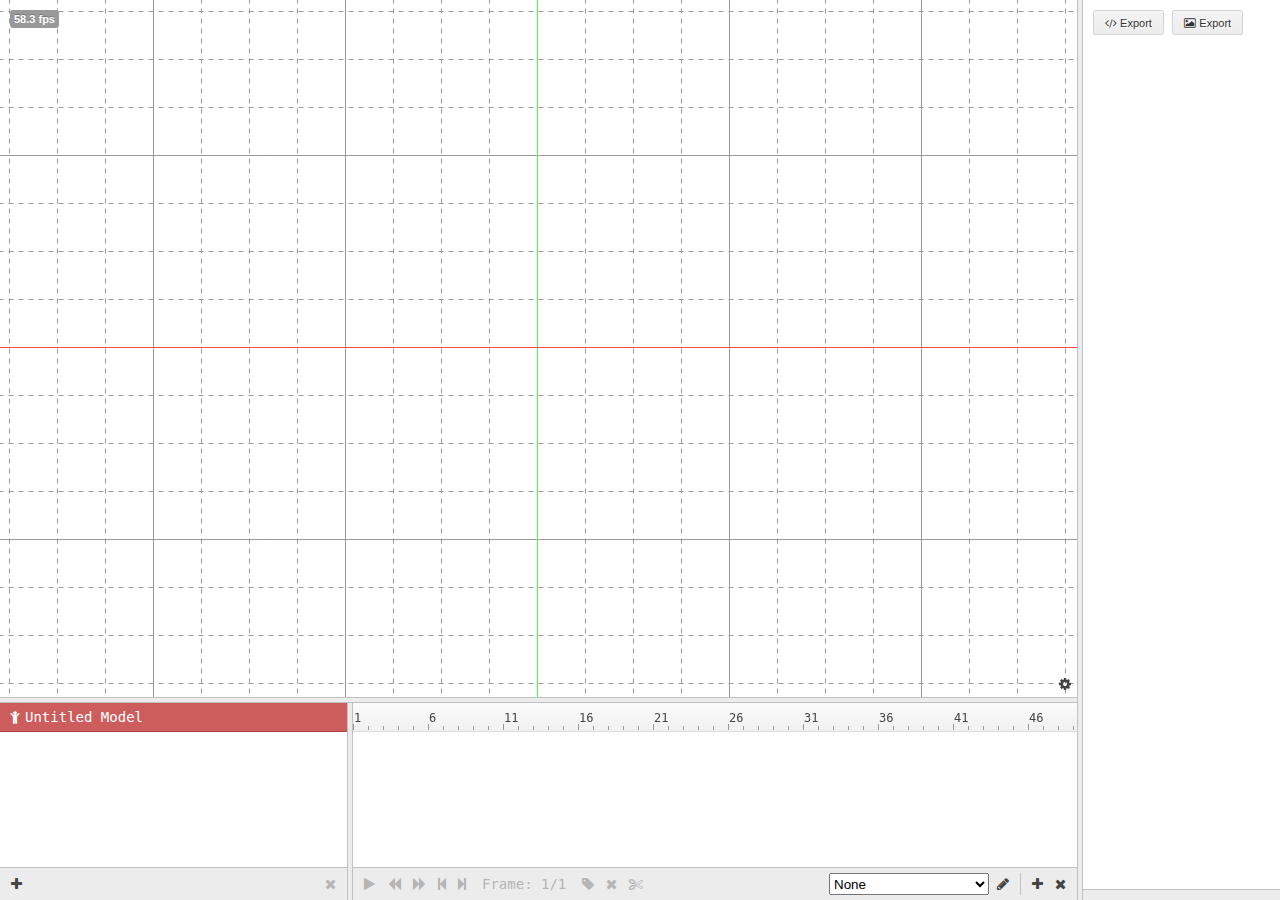
==== index.html @ cd9926f1 "Sprite group exporter" ====
<!DOCTYPE html>
<html lang="en">
<head>
	<meta charset="UTF-8">
	<title>AnimForce</title>
	
	<link rel="icon" href="favicon.ico" />
	
	<link rel="stylesheet" href="css/main.css">
	<link rel="stylesheet" href="css/lib/font-awesome.min.css">
	<link rel="stylesheet" href="css/lib/tippy.css">
	<link rel="stylesheet" href="css/lib/jBox.css">
	<link rel="stylesheet" href="css/lib/jBox.Notice.css">
	
	<script src="lib/jquery-3.1.1.min.js"></script>
	<script src="lib/jquery.scrollintoview.min.js"></script>
	<script src="lib/jBox.js"></script>
	<script src="lib/jBox.Notice.min.js"></script>
	<script src="lib/pouchdb-6.3.4.js"></script>
	<script src="lib/pouchdb.find.js"></script>
	<script src="lib/FileSaver.js"></script>
	
	<!--<script src="lib/easeljs-0.8.2.combined.js"></script>-->
	<script src="lib/tweenjs-0.6.2.combined.js"></script>
	
	<script src="lib/Key.enum.js"></script>
	<script src="lib/tippy.js"></script>
	<script src="lib/popper.js"></script>
	<script src="lib/tooltip.js"></script>
	
	<script src="src/Utils.js"></script>
	<script src="src/MathUtils.js"></script>
	<script src="src/Ticker.js"></script>
	<script src="src/FpsDisplay.js"></script>
	<script src="src/ui/Splitter.js"></script>
	<script src="src/ui/Dialog.js"></script>
	<script src="src/ui/PromptDlg.js"></script>
	<script src="src/Clipboard.js"></script>
	
	<script src="src/math/Rectangle.js"></script>
	<script src="src/math/Vector.js"></script>
	
	<script src="src/events/EventDispatcher.js"></script>
	<script src="src/events/Event.js"></script>
	<script src="src/events/ScrollEvent.js"></script>
	
	<script src="src/Config.js"></script>
	
	<script src="src/assets/SpriteManager.js"></script>
	<script src="src/assets/SpriteAsset.js"></script>
	<script src="src/assets/SpriteFrame.js"></script>
	
	<script src="src/model/events/StructureChangeEvent.js"></script>
	<script src="src/model/events/SelectionEvent.js"></script>
	<script src="src/model/events/PropertyChangeEvent.js"></script>
	
	<script src="src/viewport/AABB.js"></script>
	<script src="src/viewport/Interaction.js"></script>
	
	<script src="src/model/DrawList.js"></script>
	<script src="src/model/Handle.js"></script>
	<script src="src/model/Node.js"></script>
	<script src="src/model/ContainerNode.js"></script>
	<script src="src/model/Bone.js"></script>
	<script src="src/model/Sprite.js"></script>
	<script src="src/model/Model.js"></script>
	<script src="src/model/KeyFrame.js"></script>
	
	<script src="src/anim/Animation.js"></script>
	<script src="src/anim/Track.js"></script>
	<script src="src/anim/TrackProperty.js"></script>
	<script src="src/anim/BoneTrack.js"></script>
	<script src="src/anim/SpriteTrack.js"></script>
	<script src="src/anim/Keyframe.js"></script>
	<script src="src/anim/NumberKeyframe.js"></script>
	<script src="src/anim/VectorKeyframe.js"></script>
	
	<script src="src/exporters/Exporter.js"></script>
	<script src="src/exporters/AngelScriptExporter.js"></script>
	<script src="src/exporters/SpriteGroupExporter.js"></script>
	
	<script src="src/viewport/SettingsDlg.js"></script>
	<script src="src/Canvas.js"></script>
	<script src="src/viewport/Viewport.js"></script>
	
	<script src="src/timeline/tree/TimelineTree.js"></script>
	<script src="src/timeline/tree/TreeNode.js"></script>
	<script src="src/timeline/tree/ContainerTreeNode.js"></script>
	<script src="src/timeline/tree/RootTreeNode.js"></script>
	<script src="src/timeline/viewport/TimelineToolbar.js"></script>
	<script src="src/timeline/viewport/TimelineViewport.js"></script>
	<script src="src/timeline/TimelinePanel.js"></script>
	
	<script src="src/ui/SpriteSelector.js"></script>
	<script src="src/projects/Project.js"></script>
	<script src="src/projects/ProjectManager.js"></script>
	
	<script src="src/properties/PropertiesPanel.js"></script>
	
	<script src="src/AnimForce.js"></script>

</head>
<body>

<div id="col-left">
	<div id="viewport-container">
		<canvas id="viewport" tabindex="1" class="no-select"></canvas>
		<i class="fa fa-gear btn settings-btn"></i>
	</div>
	
	<div id="timeline-panel">
		<div id="timeline-tree" tabindex="1">
			<div id="timeline-tree-container"></div>
			<div id="timeline-tree-toolbar" class="toolbar bottom">
				<div>
					<i class="fa fa-plus btn btn-add" title="Add"></i>
					<div class="add-menu">
						<i class="fa fa-chain btn add-sub btn-add-bone" title="Add Bone"></i>
						<i class="fa fa-image btn add-sub btn-add-sprite" title="Add Sprite"></i>
					</div>
				</div>
				<div class="flex-filler"></div>
				<i class="fa fa-close btn btn-delete" title="Delete"></i>
			</div>
		</div><!-- timeline-tree -->
		
		<div id="timeline-container">
			<div id="time-canvas-container">
				<canvas id="timeline" tabindex="2" class="no-select"></canvas>
			</div>
			<div id="timeline-toolbar" class="toolbar bottom">
				<i class="fa fa-play btn btn-play anim-controls" data-action="play" title="Play • /"></i>
				<i class="fa fa-pause btn btn-pause anim-controls" data-action="pause" title="Pause • /"></i>
				<i class="fa fa-backward btn btn-prev anim-controls" data-action="prev-frame" title="Previous Frame • <"></i>
				<i class="fa fa-forward btn btn-next anim-controls" data-action="next-frame" title="Next Frame • >"></i>
				<i class="fa fa-step-backward btn btn-prev-keyframe anim-controls" data-action="prev-keyframe" title="Previous Keyframe • ["></i>
				<i class="fa fa-step-forward btn btn-next-keyframe anim-controls" data-action="next-keyframe" title="Next Keyframe • ]"></i>
				<div class="frame-label">
					Frame: <span class="value">0</span>
				</div>
				<i class="fa fa-tag btn btn-insert-keyframe anim-controls" data-action="insert-keyframe" title="Insert Keyframe • (Shift) I"></i>
				<i class="fa fa-close btn btn-delete-keyframe anim-controls" data-action="delete-keyframe" title="Delete Keyframe • (Shift) X"></i>
				<i class="fa fa-cut btn btn-trim-length anim-controls" data-action="trim-length" title="Trim Length • Shift+T"></i>
				
				<div class="flex-filler"></div>
				<select title="Selected Animation">
					<option value="-1">None</option>
				</select>
				<i class="fa fa-pencil btn btn-edit-anim" data-action="edit-anim" title="Edit Animation"></i>
				<div class="toolbar-separator"></div>
				<i class="fa fa-plus btn btn-add-anim" data-action="add-anim" title="New Animation"></i>
				<i class="fa fa-close btn btn-delete-anim" data-action="delete-anim" title="Delete Animation"></i>
			</div>
		</div> <!-- timeline-container -->
	</div> <!-- timeline-panel -->
</div>

<div id="properties-panel">
	<div class="top">
		<button class="button btn-export-as" title="Export to AngelScript"><i class="fa fa-code"></i> Export</button>
		<button class="button btn-export-spr" title="Export as sprite_group"><i class="fa fa-image"></i> Export</button>
	</div>
	<div class="toolbar bottom">
		
	</div>
</div><!-- properties-panel -->

<div id="sprite_selector" style="display: none">
	
</div>

<div id="anim-delete-confirm-dlg" class="dialog" style="display: none">
	<strong>Animation Name</strong>
	<div class="button-bar">
		<button class="button danger">Yes</button>
		<button class="button">No</button>
	</div>
</div>

<div id="anim-properties-dlg" class="dialog label-med" style="display: none;">
	<div class="fieldset">
		<label for="anim-prop-name">Name:</label>
		<input type="text" id="anim-prop-name"/>
	</div>
	<div class="fieldset">
		<label for="anim-prop-fps">FPS:</label>
		<input type="number" id="anim-prop-fps" min="0"/>
	</div>
	<div class="fieldset">
		<label for="anim-prop-loop">Loop:</label>
		<input type="checkbox" id="anim-prop-loop"/>
	</div>
	<div class="fieldset">
		<label for="anim-prop-skip-last">Skip last:</label>
		<input type="checkbox" id="anim-prop-skip-last"/>
	</div>
	
	<div class="button-bar">
		<button class="button">Save</button>
		<button class="button">Cancel</button>
	</div>
</div>

<div id="viewport-properties-dlg" class="dialog label-med" style="display: none">
	<div class="fieldset">
		<label for="view-prop-showFps">Show FPS:</label>
		<input type="checkbox" id="view-prop-showFps"/>
	</div>
	<div class="fieldset">
		<label for="view-prop-showControls" title="Shortcut • H">Show controls:</label>
		<input type="checkbox" id="view-prop-showControls"/>
	</div>
	<div class="fieldset">
		<label for="view-prop-drawGrid" title="Shortcut • G">Draw Grid:</label>
		<input type="checkbox" id="view-prop-drawGrid"/>
	</div>
	<div class="fieldset">
		<label for="view-prop-drawAABB" title="Shortcut • 0">Draw AABBs:</label>
		<input type="checkbox" id="view-prop-drawAABB"/>
	</div>
</div>

<div id="app-loading-screen">
	<div class="content">
		<i class="fa fa-spinner fa-spin"></i> Loading...
	</div>
</div>

</body>
</html>
---- css/main.css ----
/* ------------------------------------------
 * CSS3 GITHUB BUTTONS (Nicolas Gallagher)
 * Licensed under Unlicense
 * http://github.com/necolas/css3-github-buttons
 * --------------------------------------- */
/* =============================================================================
   Base Button
   ========================================================================== */
.button {
  position: relative;
  overflow: visible;
  display: inline-block;
  padding: 0.5em 1em;
  border: 1px solid #D4D4D4;
  margin: 0;
  text-decoration: none;
  text-align: center;
  text-shadow: 1px 1px 0 #FFF;
  font: 11px/normal sans-serif;
  color: #333;
  white-space: nowrap;
  cursor: pointer;
  outline: none;
  background-color: #ECECEC;
  background-image: -webkit-gradient(linear, 0 0, 0 100%, from(#F4F4F4), to(#ECECEC));
  background-image: -moz-linear-gradient(#F4F4F4, #ECECEC);
  background-image: -ms-linear-gradient(#F4F4F4, #ECECEC);
  background-image: -o-linear-gradient(#F4F4F4, #ECECEC);
  background-image: linear-gradient(#F4F4F4, #ECECEC);
  -moz-background-clip: padding;
  /* for Firefox 3.6 */
  background-clip: padding-box;
  border-radius: 0.2em;
  /* IE hacks */
  zoom: 1;
  *display: inline; }

.button:hover,
.button:focus,
.button:active,
.button.active {
  border-color: #3072B3;
  border-bottom-color: #2A65A0;
  text-decoration: none;
  text-shadow: -1px -1px 0 rgba(0, 0, 0, 0.3);
  color: #FFF;
  background-color: #3C8DDE;
  background-image: -webkit-gradient(linear, 0 0, 0 100%, from(#599BDC), to(#3072B3));
  background-image: -moz-linear-gradient(#599BDC, #3072B3);
  background-image: -o-linear-gradient(#599BDC, #3072B3);
  background-image: linear-gradient(#599BDC, #3072B3); }

.button:active,
.button.active {
  border-color: #2A65A0;
  border-bottom-color: #3884CD;
  background-color: #3072B3;
  background-image: -webkit-gradient(linear, 0 0, 0 100%, from(#3072B3), to(#599BDC));
  background-image: -moz-linear-gradient(#3072B3, #599BDC);
  background-image: -ms-linear-gradient(#3072B3, #599BDC);
  background-image: -o-linear-gradient(#3072B3, #599BDC);
  background-image: linear-gradient(#3072B3, #599BDC); }

/* overrides extra padding on button elements in Firefox */
.button::-moz-focus-inner {
  padding: 0;
  border: 0; }

/* =============================================================================
   Button extensions
   ========================================================================== */
/* Primary button
   ========================================================================== */
.button.primary {
  font-weight: bold; }

/* Danger button
   ========================================================================== */
.button.danger {
  color: #900; }

.button.danger:hover,
.button.danger:focus,
.button.danger:active {
  border-color: #B53F3A;
  border-bottom-color: #A0302A;
  color: #FFF;
  background-color: #DC5F59;
  background-image: -webkit-gradient(linear, 0 0, 0 100%, from(#DC5F59), to(#B33630));
  background-image: -moz-linear-gradient(#DC5F59, #B33630);
  background-image: -ms-linear-gradient(#DC5F59, #B33630);
  background-image: -o-linear-gradient(#DC5F59, #B33630);
  background-image: linear-gradient(#DC5F59, #B33630); }

.button.danger:active,
.button.danger.active {
  border-color: #A0302A;
  border-bottom-color: #BF4843;
  background-color: #B33630;
  background-image: -webkit-gradient(linear, 0 0, 0 100%, from(#B33630), to(#DC5F59));
  background-image: -moz-linear-gradient(#B33630, #DC5F59);
  background-image: -ms-linear-gradient(#B33630, #DC5F59);
  background-image: -o-linear-gradient(#B33630, #DC5F59);
  background-image: linear-gradient(#B33630, #DC5F59); }

/* Pill button
   ========================================================================== */
.button.pill {
  border-radius: 50em; }

/* Disabled button
   ========================================================================== */
.button.disable {
  opacity: 0.5;
  pointer-events: none;
  user-select: none; }

/* Big button
   ========================================================================== */
.button.big {
  font-size: 14px; }

.button.big.icon:before {
  top: 0; }

/* =============================================================================
   Button groups
   ========================================================================== */
/* Standard group
   ========================================================================== */
.button-group {
  display: inline-block;
  list-style: none;
  padding: 0;
  margin: 0;
  /* IE hacks */
  zoom: 1;
  *display: inline; }

.button-group li {
  float: left;
  padding: 0;
  margin: 0; }

.button-group .button {
  float: left;
  margin-left: -1px; }

.button-group > .button:not(:first-child):not(:last-child),
.button-group li:not(:first-child):not(:last-child) .button {
  border-radius: 0; }

.button-group > .button:first-child,
.button-group li:first-child .button {
  margin-left: 0;
  border-top-right-radius: 0;
  border-bottom-right-radius: 0; }

.button-group > .button:last-child,
.button-group li:last-child > .button {
  border-top-left-radius: 0;
  border-bottom-left-radius: 0; }

/* Minor group
   ========================================================================== */
.button-group.minor-group .button {
  border: 1px solid #D4D4D4;
  text-shadow: none;
  background-image: none;
  background-color: #FFF; }

.button-group.minor-group .button:hover,
.button-group.minor-group .button:focus {
  background-color: #599BDC; }

.button-group.minor-group .button:active,
.button-group.minor-group .button.active {
  background-color: #3072B3; }

.button-group.minor-group .button.icon:before {
  opacity: 0.8; }

/* =============================================================================
   Button container (mixing buttons and groups, e.g., nav bar)
   ========================================================================== */
.button-container .button,
.button-container .button-group {
  vertical-align: top; }

.has-tooltip {
  position: relative; }

.has-tooltip::after {
  content: attr(data-tip);
  font-size: 10px;
  position: absolute;
  z-index: 999;
  white-space: nowrap;
  top: 9999px;
  left: 50%;
  background: #000;
  color: #E0E0E0;
  padding: 0 7px;
  line-height: 24px;
  height: 24px;
  opacity: 0;
  transition: opacity 0.4s ease-out; }

.has-tooltip:hover::after {
  opacity: 1;
  bottom: -35px; }

div.fieldset {
  flex-direction: row;
  border: none;
  padding: 5px; }

div.fieldset label {
  width: 60px;
  display: inline-block; }

div.fieldset label + input {
  display: inline-block;
  flex-grow: 1; }

input {
  outline: none;
  border: 1px solid #a9a9a9;
  border-radius: 3px;
  padding: 2px;
  background: #f7f7f7;
  font-family: inherit;
  font-size: inherit;
  vertical-align: middle; }

.dialog input {
  padding: 5px; }

.dialog.label-med div.fieldset label {
  width: 120px; }

.dialog.label-wide div.fieldset label {
  width: 200px; }

.splitter-partition {
  position: absolute; }

.splitter-bar {
  position: absolute;
  background-color: #ECECEC;
  border: 1px solid #C1C1C1;
  box-sizing: border-box; }

.splitter-bar.splitter-hor {
  border-width: 1px 0; }

.splitter-bar.splitter-ver {
  border-width: 0 1px; }

div#timeline-tree {
  position: absolute;
  left: 0;
  width: 400px;
  top: 0;
  bottom: 0;
  overflow: auto;
  display: flex;
  flex-direction: column;
  outline: none; }
  div#timeline-tree input.rename {
    box-shadow: 1px 1px 7px rgba(0, 0, 0, 0.25);
    width: 0; }

div#timeline-tree-container {
  display: flex;
  flex-grow: 1;
  flex-shrink: 1;
  overflow: auto; }

div#timeline-tree-toolbar {
  white-space: nowrap;
  align-items: stretch; }
  div#timeline-tree-toolbar div {
    white-space: nowrap;
    overflow: hidden;
    display: flex;
    align-items: stretch;
    flex-shrink: 0; }

.model-node .item {
  height: 29px;
  line-height: 29px;
  padding: 0 10px;
  border-bottom: 1px solid #DCDCDC;
  box-sizing: border-box;
  background: #FBFBFB;
  display: flex;
  align-items: center; }
.model-node:hover > .item {
  background: #FFE3E3;
  border-color: #FFBFC8; }
.model-node .item:hover, .model-node .item.highlighted {
  background: #de7777;
  border-color: #b16161;
  color: #FFF; }
.model-node .item.selected {
  background: indianred;
  border-color: #ab4646;
  color: #FFF; }
.model-node .item .icon {
  display: inline-block;
  font: normal normal normal 14px/1 FontAwesome;
  font-size: inherit;
  text-rendering: auto;
  -webkit-font-smoothing: antialiased;
  margin-right: 5px; }
.model-node .item label {
  white-space: nowrap;
  overflow: hidden;
  text-overflow: ellipsis;
  user-select: none; }
.model-node .item label, .model-node .item input {
  flex-grow: 1;
  flex-shrink: 1; }
.model-node .item input {
  user-select: initial !important; }
.model-node.model > .item .icon:before {
  content: "\f1ae"; }
.model-node.sprite > .item .icon:before {
  content: "\f03e"; }
.model-node.bone > .item .icon:before {
  content: "\f0c1"; }
.model-node .item .fold-icon {
  width: 10px;
  text-align: center;
  cursor: pointer;
  margin-right: 5px; }
.model-node .item .fold-icon:before {
  content: "\f0d7"; }
.model-node .item .fold-icon.collapsed:before {
  content: "\f0da"; }
.model-node .children {
  margin-left: 8px;
  padding-left: 8px;
  position: relative;
  display: flex;
  flex-direction: column; }
.model-node .children:before {
  content: '';
  position: absolute;
  left: 0;
  top: 0;
  bottom: 0;
  width: 0;
  border-left: 1px #B7B7B7 dashed; }
.model-node:hover > .children:before {
  border-color: #703535; }
.model-node.model {
  display: flex;
  flex-direction: column;
  flex-grow: 1; }
  .model-node.model > .item {
    flex-shrink: 0; }
  .model-node.model > .children {
    flex-grow: 1;
    overflow: auto; }
  .model-node.model > .children:before {
    content: normal; }

div#timeline-container {
  display: flex;
  flex-direction: column; }

#time-canvas-container {
  flex-grow: 1;
  flex-shrink: 1;
  position: relative; }

canvas#timeline {
  width: 100%;
  height: 100%;
  position: absolute;
  outline: 0; }

#timeline-toolbar select {
  width: 160px;
  margin: 0 2px; }
#timeline-toolbar .frame-label {
  vertical-align: middle;
  padding-top: 3px;
  margin: 0 10px;
  white-space: nowrap; }
#timeline-toolbar .btn-play, #timeline-toolbar .btn-pause {
  width: 12px; }

#sprite_selector {
  width: 900px; }
  #sprite_selector .sprite_group {
    margin-bottom: 10px;
    min-width: 500px; }
    #sprite_selector .sprite_group .fold-icon:before {
      content: "\f078"; }
    #sprite_selector .sprite_group.collapsed .fold-icon:before {
      content: "\f054"; }
    #sprite_selector .sprite_group.collapsed .content {
      height: 0;
      display: none; }
  #sprite_selector .heading {
    cursor: pointer;
    border: 1px solid #B7B7B7;
    border-radius: 3px;
    padding: 5px; }
    #sprite_selector .heading .fold-icon {
      margin-left: 10px; }
    #sprite_selector .heading:hover {
      background-color: #ffe3e3;
      border-color: #deb8b8; }
    #sprite_selector .heading > * {
      vertical-align: middle; }
    #sprite_selector .heading > .thumb {
      display: inline-block; }
  #sprite_selector .content {
    display: flex;
    margin-left: 20px;
    border-left: 1px dashed;
    padding: 10px 0 0 10px;
    border-left: 1px #B7B7B7 dashed;
    overflow: hidden;
    flex-wrap: wrap; }
  #sprite_selector .thumb-outer {
    cursor: pointer;
    border: 1px solid transparent;
    border-radius: 3px;
    padding: 5px; }
    #sprite_selector .thumb-outer:hover {
      background-color: #ffe3e3;
      border-color: #deb8b8; }
  #sprite_selector .thumb {
    width: 42px;
    height: 42px; }

#project-manager {
  width: 600px;
  height: 100%;
  overflow: auto;
  outline: none; }
  #project-manager .item-list.loading {
    display: flex;
    justify-content: center;
    align-items: center;
    padding: 50px; }
  #project-manager .project-item {
    padding: 9px;
    display: flex;
    align-items: center; }
    #project-manager .project-item.selected, #project-manager .project-item.selected:hover {
      background: indianred;
      color: #FFF; }
      #project-manager .project-item.selected i.fa.btn.fa:hover, #project-manager .project-item.selected:hover i.fa.btn.fa:hover {
        /* box-shadow: 0 0 4px rgba(0,0,0,0.5); */
        background: #a23333; }
    #project-manager .project-item:hover {
      background: #ffe3e3; }

.project-manager-dlg .options {
  margin-right: 10px; }

#properties-panel {
  box-sizing: border-box;
  display: flex;
  flex-direction: column; }
  #properties-panel .top {
    padding: 10px;
    flex-grow: 1; }

::-webkit-scrollbar {
  width: 8px;
  height: 8px; }

::-webkit-scrollbar-track {
  background: #dcdcdc; }

::-webkit-scrollbar-thumb {
  background: #909090; }

/* ------------------------------------------------------------------ */
/* LAYOUT */
/* ------------------------------------------------------------------ */
html, body {
  overflow: hidden;
  width: 100%;
  height: 100%;
  margin: 0;
  padding: 0;
  position: relative;
  font: 14px monospace;
  color: #444; }

#app-loading-screen {
  position: absolute;
  left: 0;
  top: 0;
  width: 100%;
  height: 100%;
  background: #FAFAFA;
  font-size: 30px;
  display: flex;
  justify-content: center;
  align-items: center; }
  #app-loading-screen .content {
    margin: 0 auto; }

div#viewport-container {
  position: absolute; }
  div#viewport-container i.settings-btn {
    position: absolute;
    right: 2px;
    bottom: 2px;
    margin: 0; }

canvas#viewport {
  width: 100%;
  height: 100%;
  outline: 0; }

div#timeline-panel {
  position: absolute; }

.viewport-message {
  position: absolute;
  right: 10px;
  top: 10px;
  padding: 5px 10px;
  background: #ffffff;
  box-shadow: 0 0 6px rgba(0, 0, 0, 0.25);
  border-radius: 4px; }

/* ------------------------------------------------------------------ */
/* COMMON */
/* ------------------------------------------------------------------ */
i.btn.fa {
  padding: 4px;
  margin: 0 2px;
  border-radius: 2px; }

i.btn.fa:hover {
  background: indianred;
  color: #FFF; }

i.btn.fa.disabled, i.fa.disabled:hover {
  pointer-events: none;
  background: inherit !important;
  color: #b5b5b5 !important; }

div.disabled {
  color: #b5b5b5 !important; }

.no-select {
  user-select: none; }

.flex-filler {
  flex-grow: 1;
  min-width: 10px;
  min-height: 10px; }

.flex-filler.wide {
  min-width: 20px;
  min-height: 20px; }

.toolbar-separator {
  width: 1px;
  background: #C1C1C1;
  margin: 0 5px; }

.dialog.button-layout {
  display: flex !important;
  flex-direction: column;
  height: 100%; }
  .dialog.button-layout .content-pane {
    flex-shrink: 1;
    flex-grow: 1;
    height: 100%;
    overflow: hidden;
    align-self: flex-start; }

.dialog .button-bar {
  margin-top: 10px;
  padding-top: 10px;
  border-top: 1px solid #C1C1C1;
  display: flex;
  flex-shrink: 0;
  align-items: center; }

.dialog .button-bar button + button {
  margin-left: 5px; }

.toolbar {
  display: flex;
  flex-shrink: 0;
  overflow: hidden;
  padding: 5px;
  background-color: #ECECEC;
  user-select: none; }
  .toolbar.bottom {
    border-top: 1px solid #C1C1C1; }

/* ------------------------------------------------------------------ */
/* JBOX */
/* ------------------------------------------------------------------ */
.jBox-overlay.clear {
  background: transparent !important;
  opacity: 1 !important; }

body .jBox-Modal .jBox-container {
  box-shadow: 0 3px 15px rgba(0, 0, 0, 0.4); }

body .jBox-Modal .jBox-title {
  border-bottom: 1px solid #e0e0e0; }
  body .jBox-Modal .jBox-title i {
    vertical-align: middle; }

.jBox-Modal .jBox-title i {
  margin-right: 10px; }

.jBox-Modal.info .jBox-title i {
  color: #599BDC; }

.jBox-Modal.warning .jBox-title i {
  color: darkorange; }

.jBox-Modal.error .jBox-title i {
  color: #BF4843; }

.jBox-wrapper.jBox-Tooltip {
  pointer-events: none; }

.jBox-Tooltip.jBox-TooltipDark .jBox-container,
.jBox-Mouse.jBox-TooltipDark .jBox-container {
  color: #fff;
  background: #333; }

.jBox-Tooltip.jBox-TooltipDark .jBox-pointer:after,
.jBox-Mouse.jBox-TooltipDark .jBox-pointer:after {
  background: #333; }

.jBox-Notice {
  user-select: none;
  pointer-events: none; }

.jBox-Notice .jBox-content {
  box-shadow: 0 0 8px rgba(0, 0, 0, 0.25); }

.jBox-Notice-white .jBox-container {
  background: #FAFAFA; }

.jBox-wrapper.jbox-dialog-wrapper .jBox-content {
  overflow: visible; }

/*# sourceMappingURL=main.css.map */
---- css/lib/tippy.css ----
.tippy-touch{cursor:pointer!important}.tippy-notransition{-webkit-transition:none!important;transition:none!important}.tippy-popper{max-width:400px;-webkit-perspective:800px;perspective:800px;z-index:9999;outline:0;-webkit-transition-timing-function:cubic-bezier(.165,.84,.44,1);transition-timing-function:cubic-bezier(.165,.84,.44,1);pointer-events:none}.tippy-popper.html-template{max-width:96%;max-width:calc(100% - 20px)}.tippy-popper[x-placement^=top] [x-arrow]{border-top:7px solid #333;border-right:7px solid transparent;border-left:7px solid transparent;bottom:-7px;margin:0 9px}.tippy-popper[x-placement^=top] [x-arrow].arrow-small{border-top:5px solid #333;border-right:5px solid transparent;border-left:5px solid transparent;bottom:-5px}.tippy-popper[x-placement^=top] [x-arrow].arrow-big{border-top:10px solid #333;border-right:10px solid transparent;border-left:10px solid transparent;bottom:-10px}.tippy-popper[x-placement^=top] [x-circle]{-webkit-transform-origin:0 33%;transform-origin:0 33%}.tippy-popper[x-placement^=top] [x-circle].enter{-webkit-transform:scale(1) translate(-50%,-55%);transform:scale(1) translate(-50%,-55%);opacity:1}.tippy-popper[x-placement^=top] [x-circle].leave{-webkit-transform:scale(.15) translate(-50%,-50%);transform:scale(.15) translate(-50%,-50%);opacity:0}.tippy-popper[x-placement^=top] .tippy-tooltip.light-theme [x-circle]{background-color:#fff}.tippy-popper[x-placement^=top] .tippy-tooltip.light-theme [x-arrow]{border-top:7px solid #fff;border-right:7px solid transparent;border-left:7px solid transparent}.tippy-popper[x-placement^=top] .tippy-tooltip.light-theme [x-arrow].arrow-small{border-top:5px solid #fff;border-right:5px solid transparent;border-left:5px solid transparent}.tippy-popper[x-placement^=top] .tippy-tooltip.light-theme [x-arrow].arrow-big{border-top:10px solid #fff;border-right:10px solid transparent;border-left:10px solid transparent}.tippy-popper[x-placement^=top] .tippy-tooltip.transparent-theme [x-circle]{background-color:rgba(0,0,0,.7)}.tippy-popper[x-placement^=top] .tippy-tooltip.transparent-theme [x-arrow]{border-top:7px solid rgba(0,0,0,.7);border-right:7px solid transparent;border-left:7px solid transparent}.tippy-popper[x-placement^=top] .tippy-tooltip.transparent-theme [x-arrow].arrow-small{border-top:5px solid rgba(0,0,0,.7);border-right:5px solid transparent;border-left:5px solid transparent}.tippy-popper[x-placement^=top] .tippy-tooltip.transparent-theme [x-arrow].arrow-big{border-top:10px solid rgba(0,0,0,.7);border-right:10px solid transparent;border-left:10px solid transparent}.tippy-popper[x-placement^=top] [data-animation=perspective]{-webkit-transform-origin:bottom;transform-origin:bottom}.tippy-popper[x-placement^=top] [data-animation=perspective].enter{opacity:1;-webkit-transform:translateY(-10px) rotateX(0);transform:translateY(-10px) rotateX(0)}.tippy-popper[x-placement^=top] [data-animation=perspective].leave{opacity:0;-webkit-transform:translateY(0) rotateX(90deg);transform:translateY(0) rotateX(90deg)}.tippy-popper[x-placement^=top] [data-animation=fade].enter{opacity:1;-webkit-transform:translateY(-10px);transform:translateY(-10px)}.tippy-popper[x-placement^=top] [data-animation=fade].leave{opacity:0;-webkit-transform:translateY(-10px);transform:translateY(-10px)}.tippy-popper[x-placement^=top] [data-animation=shift].enter{opacity:1;-webkit-transform:translateY(-10px);transform:translateY(-10px)}.tippy-popper[x-placement^=top] [data-animation=shift].leave{opacity:0;-webkit-transform:translateY(0);transform:translateY(0)}.tippy-popper[x-placement^=top] [data-animation=scale].enter{opacity:1;-webkit-transform:translateY(-10px) scale(1);transform:translateY(-10px) scale(1)}.tippy-popper[x-placement^=top] [data-animation=scale].leave{opacity:0;-webkit-transform:translateY(0) scale(0);transform:translateY(0) scale(0)}.tippy-popper[x-placement^=bottom] [x-arrow]{border-bottom:7px solid #333;border-right:7px solid transparent;border-left:7px solid transparent;top:-7px;margin:0 9px}.tippy-popper[x-placement^=bottom] [x-arrow].arrow-small{border-bottom:5px solid #333;border-right:5px solid transparent;border-left:5px solid transparent;top:-5px}.tippy-popper[x-placement^=bottom] [x-arrow].arrow-big{border-bottom:10px solid #333;border-right:10px solid transparent;border-left:10px solid transparent;top:-10px}.tippy-popper[x-placement^=bottom] [x-circle]{-webkit-transform-origin:0 -50%;transform-origin:0 -50%}.tippy-popper[x-placement^=bottom] [x-circle].enter{-webkit-transform:scale(1) translate(-50%,-45%);transform:scale(1) translate(-50%,-45%);opacity:1}.tippy-popper[x-placement^=bottom] [x-circle].leave{-webkit-transform:scale(.15) translate(-50%,-5%);transform:scale(.15) translate(-50%,-5%);opacity:0}.tippy-popper[x-placement^=bottom] .tippy-tooltip.light-theme [x-circle]{background-color:#fff}.tippy-popper[x-placement^=bottom] .tippy-tooltip.light-theme [x-arrow]{border-bottom:7px solid #fff;border-right:7px solid transparent;border-left:7px solid transparent}.tippy-popper[x-placement^=bottom] .tippy-tooltip.light-theme [x-arrow].arrow-small{border-bottom:5px solid #fff;border-right:5px solid transparent;border-left:5px solid transparent}.tippy-popper[x-placement^=bottom] .tippy-tooltip.light-theme [x-arrow].arrow-big{border-bottom:10px solid #fff;border-right:10px solid transparent;border-left:10px solid transparent}.tippy-popper[x-placement^=bottom] .tippy-tooltip.transparent-theme [x-circle]{background-color:rgba(0,0,0,.7)}.tippy-popper[x-placement^=bottom] .tippy-tooltip.transparent-theme [x-arrow]{border-bottom:7px solid rgba(0,0,0,.7);border-right:7px solid transparent;border-left:7px solid transparent}.tippy-popper[x-placement^=bottom] .tippy-tooltip.transparent-theme [x-arrow].arrow-small{border-bottom:5px solid rgba(0,0,0,.7);border-right:5px solid transparent;border-left:5px solid transparent}.tippy-popper[x-placement^=bottom] .tippy-tooltip.transparent-theme [x-arrow].arrow-big{border-bottom:10px solid rgba(0,0,0,.7);border-right:10px solid transparent;border-left:10px solid transparent}.tippy-popper[x-placement^=bottom] [data-animation=perspective]{-webkit-transform-origin:top;transform-origin:top}.tippy-popper[x-placement^=bottom] [data-animation=perspective].enter{opacity:1;-webkit-transform:translateY(10px) rotateX(0);transform:translateY(10px) rotateX(0)}.tippy-popper[x-placement^=bottom] [data-animation=perspective].leave{opacity:0;-webkit-transform:translateY(0) rotateX(-90deg);transform:translateY(0) rotateX(-90deg)}.tippy-popper[x-placement^=bottom] [data-animation=fade].enter{opacity:1;-webkit-transform:translateY(10px);transform:translateY(10px)}.tippy-popper[x-placement^=bottom] [data-animation=fade].leave{opacity:0;-webkit-transform:translateY(10px);transform:translateY(10px)}.tippy-popper[x-placement^=bottom] [data-animation=shift].enter{opacity:1;-webkit-transform:translateY(10px);transform:translateY(10px)}.tippy-popper[x-placement^=bottom] [data-animation=shift].leave{opacity:0;-webkit-transform:translateY(0);transform:translateY(0)}.tippy-popper[x-placement^=bottom] [data-animation=scale].enter{opacity:1;-webkit-transform:translateY(10px) scale(1);transform:translateY(10px) scale(1)}.tippy-popper[x-placement^=bottom] [data-animation=scale].leave{opacity:0;-webkit-transform:translateY(0) scale(0);transform:translateY(0) scale(0)}.tippy-popper[x-placement^=left] [x-arrow]{border-left:7px solid #333;border-top:7px solid transparent;border-bottom:7px solid transparent;right:-7px;margin:6px 0}.tippy-popper[x-placement^=left] [x-arrow].arrow-small{border-left:5px solid #333;border-top:5px solid transparent;border-bottom:5px solid transparent;right:-5px}.tippy-popper[x-placement^=left] [x-arrow].arrow-big{border-left:10px solid #333;border-top:10px solid transparent;border-bottom:10px solid transparent;right:-10px}.tippy-popper[x-placement^=left] [x-circle]{-webkit-transform-origin:50% 0;transform-origin:50% 0}.tippy-popper[x-placement^=left] [x-circle].enter{-webkit-transform:scale(1) translate(-50%,-50%);transform:scale(1) translate(-50%,-50%);opacity:1}.tippy-popper[x-placement^=left] [x-circle].leave{-webkit-transform:scale(.15) translate(-50%,-50%);transform:scale(.15) translate(-50%,-50%);opacity:0}.tippy-popper[x-placement^=left] .tippy-tooltip.light-theme [x-circle]{background-color:#fff}.tippy-popper[x-placement^=left] .tippy-tooltip.light-theme [x-arrow]{border-left:7px solid #fff;border-top:7px solid transparent;border-bottom:7px solid transparent}.tippy-popper[x-placement^=left] .tippy-tooltip.light-theme [x-arrow].arrow-small{border-left:5px solid #fff;border-top:5px solid transparent;border-bottom:5px solid transparent}.tippy-popper[x-placement^=left] .tippy-tooltip.light-theme [x-arrow].arrow-big{border-left:10px solid #fff;border-top:10px solid transparent;border-bottom:10px solid transparent}.tippy-popper[x-placement^=left] .tippy-tooltip.transparent-theme [x-circle]{background-color:rgba(0,0,0,.7)}.tippy-popper[x-placement^=left] .tippy-tooltip.transparent-theme [x-arrow]{border-left:7px solid rgba(0,0,0,.7);border-top:7px solid transparent;border-bottom:7px solid transparent}.tippy-popper[x-placement^=left] .tippy-tooltip.transparent-theme [x-arrow].arrow-small{border-left:5px solid rgba(0,0,0,.7);border-top:5px solid transparent;border-bottom:5px solid transparent}.tippy-popper[x-placement^=left] .tippy-tooltip.transparent-theme [x-arrow].arrow-big{border-left:10px solid rgba(0,0,0,.7);border-top:10px solid transparent;border-bottom:10px solid transparent}.tippy-popper[x-placement^=left] [data-animation=perspective]{-webkit-transform-origin:right;transform-origin:right}.tippy-popper[x-placement^=left] [data-animation=perspective].enter{opacity:1;-webkit-transform:translateX(-10px) rotateY(0);transform:translateX(-10px) rotateY(0)}.tippy-popper[x-placement^=left] [data-animation=perspective].leave{opacity:0;-webkit-transform:translateX(0) rotateY(-90deg);transform:translateX(0) rotateY(-90deg)}.tippy-popper[x-placement^=left] [data-animation=fade].enter{opacity:1;-webkit-transform:translateX(-10px);transform:translateX(-10px)}.tippy-popper[x-placement^=left] [data-animation=fade].leave{opacity:0;-webkit-transform:translateX(-10px);transform:translateX(-10px)}.tippy-popper[x-placement^=left] [data-animation=shift].enter{opacity:1;-webkit-transform:translateX(-10px);transform:translateX(-10px)}.tippy-popper[x-placement^=left] [data-animation=shift].leave{opacity:0;-webkit-transform:translateX(0);transform:translateX(0)}.tippy-popper[x-placement^=left] [data-animation=scale].enter{opacity:1;-webkit-transform:translateX(-10px) scale(1);transform:translateX(-10px) scale(1)}.tippy-popper[x-placement^=left] [data-animation=scale].leave{opacity:0;-webkit-transform:translateX(0) scale(0);transform:translateX(0) scale(0)}.tippy-popper[x-placement^=right] [x-arrow]{border-right:7px solid #333;border-top:7px solid transparent;border-bottom:7px solid transparent;left:-7px;margin:6px 0}.tippy-popper[x-placement^=right] [x-arrow].arrow-small{border-right:5px solid #333;border-top:5px solid transparent;border-bottom:5px solid transparent;left:-5px}.tippy-popper[x-placement^=right] [x-arrow].arrow-big{border-right:10px solid #333;border-top:10px solid transparent;border-bottom:10px solid transparent;left:-10px}.tippy-popper[x-placement^=right] [x-circle]{-webkit-transform-origin:-50% 0;transform-origin:-50% 0}.tippy-popper[x-placement^=right] [x-circle].enter{-webkit-transform:scale(1) translate(-50%,-50%);transform:scale(1) translate(-50%,-50%);opacity:1}.tippy-popper[x-placement^=right] [x-circle].leave{-webkit-transform:scale(.15) translate(-50%,-50%);transform:scale(.15) translate(-50%,-50%);opacity:0}.tippy-popper[x-placement^=right] .tippy-tooltip.light-theme [x-circle]{background-color:#fff}.tippy-popper[x-placement^=right] .tippy-tooltip.light-theme [x-arrow]{border-right:7px solid #fff;border-top:7px solid transparent;border-bottom:7px solid transparent}.tippy-popper[x-placement^=right] .tippy-tooltip.light-theme [x-arrow].arrow-small{border-right:5px solid #fff;border-top:5px solid transparent;border-bottom:5px solid transparent}.tippy-popper[x-placement^=right] .tippy-tooltip.light-theme [x-arrow].arrow-big{border-right:10px solid #fff;border-top:10px solid transparent;border-bottom:10px solid transparent}.tippy-popper[x-placement^=right] .tippy-tooltip.transparent-theme [x-circle]{background-color:rgba(0,0,0,.7)}.tippy-popper[x-placement^=right] .tippy-tooltip.transparent-theme [x-arrow]{border-right:7px solid rgba(0,0,0,.7);border-top:7px solid transparent;border-bottom:7px solid transparent}.tippy-popper[x-placement^=right] .tippy-tooltip.transparent-theme [x-arrow].arrow-small{border-right:5px solid rgba(0,0,0,.7);border-top:5px solid transparent;border-bottom:5px solid transparent}.tippy-popper[x-placement^=right] .tippy-tooltip.transparent-theme [x-arrow].arrow-big{border-right:10px solid rgba(0,0,0,.7);border-top:10px solid transparent;border-bottom:10px solid transparent}.tippy-popper[x-placement^=right] [data-animation=perspective]{-webkit-transform-origin:left;transform-origin:left}.tippy-popper[x-placement^=right] [data-animation=perspective].enter{opacity:1;-webkit-transform:translateX(10px) rotateY(0);transform:translateX(10px) rotateY(0)}.tippy-popper[x-placement^=right] [data-animation=perspective].leave{opacity:0;-webkit-transform:translateX(0) rotateY(90deg);transform:translateX(0) rotateY(90deg)}.tippy-popper[x-placement^=right] [data-animation=fade].enter{opacity:1;-webkit-transform:translateX(10px);transform:translateX(10px)}.tippy-popper[x-placement^=right] [data-animation=fade].leave{opacity:0;-webkit-transform:translateX(10px);transform:translateX(10px)}.tippy-popper[x-placement^=right] [data-animation=shift].enter{opacity:1;-webkit-transform:translateX(10px);transform:translateX(10px)}.tippy-popper[x-placement^=right] [data-animation=shift].leave{opacity:0;-webkit-transform:translateX(0);transform:translateX(0)}.tippy-popper[x-placement^=right] [data-animation=scale].enter{opacity:1;-webkit-transform:translateX(10px) scale(1);transform:translateX(10px) scale(1)}.tippy-popper[x-placement^=right] [data-animation=scale].leave{opacity:0;-webkit-transform:translateX(0) scale(0);transform:translateX(0) scale(0)}.tippy-popper .tippy-tooltip.transparent-theme{background-color:rgba(0,0,0,.7)}.tippy-popper .tippy-tooltip.transparent-theme[data-animatefill]{background-color:transparent}.tippy-popper .tippy-tooltip.light-theme{color:#26323d;box-shadow:0 4px 20px 4px rgba(0,20,60,.1),0 4px 80px -8px rgba(0,20,60,.2);background-color:#fff}.tippy-popper .tippy-tooltip.light-theme[data-animatefill]{background-color:transparent}.tippy-tooltip{position:relative;color:#fff;border-radius:4px;font-size:.95rem;padding:.4rem .8rem;text-align:center;will-change:transform;-webkit-font-smoothing:antialiased;-moz-osx-font-smoothing:grayscale;background-color:#333}.tippy-tooltip--small{padding:.25rem .5rem;font-size:.8rem}.tippy-tooltip--big{padding:.6rem 1.2rem;font-size:1.2rem}.tippy-tooltip[data-animatefill]{overflow:hidden;background-color:transparent}.tippy-tooltip[data-interactive]{pointer-events:auto}.tippy-tooltip[data-inertia]{-webkit-transition-timing-function:cubic-bezier(.53,1,.36,.85);transition-timing-function:cubic-bezier(.53,2,.36,.85)}.tippy-tooltip [x-arrow]{position:absolute;width:0;height:0}.tippy-tooltip [x-circle]{position:absolute;will-change:transform;background-color:#333;border-radius:50%;width:130%;width:calc(110% + 2rem);left:50%;top:50%;z-index:-1;overflow:hidden;-webkit-transition:all ease;transition:all ease}.tippy-tooltip [x-circle]:before{content:"";padding-top:90%;float:left}@media (max-width:450px){.tippy-popper{max-width:96%;max-width:calc(100% - 20px)}}
---- css/lib/jBox.css ----
/* Global */

.jBox-wrapper {
  text-align: left;
  box-sizing: border-box;
}

.jBox-title,
.jBox-content,
.jBox-container {
  position: relative;
  word-break: break-word;
  box-sizing: border-box;
}

.jBox-container {
  background: #fff;
}

.jBox-content {
  padding: 8px 10px;
  overflow-x: hidden;
  overflow-y: auto;
  transition: opacity .2s;
}

/* jBox Tooltip */

.jBox-Tooltip .jBox-container,
.jBox-Mouse .jBox-container {
  border-radius: 3px;
  box-shadow: 0 0 3px rgba(0, 0, 0, .25);
}

.jBox-Tooltip .jBox-title,
.jBox-Mouse .jBox-title {
  padding: 8px 10px 0;
  font-weight: bold;
}

.jBox-hasTitle.jBox-Tooltip .jBox-content,
.jBox-hasTitle.jBox-Mouse .jBox-content {
  padding-top: 5px;
}

.jBox-Mouse {
  pointer-events: none;
}

/* Pointer */

.jBox-pointer {
  position: absolute;
  overflow: hidden;
}

.jBox-pointer-top { top: 0; }
.jBox-pointer-bottom { bottom: 0; }
.jBox-pointer-left { left: 0; }
.jBox-pointer-right { right: 0; }

.jBox-pointer-top,
.jBox-pointer-bottom {
  width: 30px;
  height: 12px;
}

.jBox-pointer-left,
.jBox-pointer-right {
  width: 12px;
  height: 30px;
}

.jBox-pointer:after {
  content: '';
  width: 20px;
  height: 20px;
  position: absolute;
  background: #fff;
  transform: rotate(45deg);
}

.jBox-pointer-top:after {
  left: 5px;
  top: 6px;
  box-shadow: -1px -1px 2px rgba(0, 0, 0, .15);
}

.jBox-pointer-right:after {
  top: 5px;
  right: 6px;
  box-shadow: 1px -1px 2px rgba(0, 0, 0, .15);
}

.jBox-pointer-bottom:after {
  left: 5px;
  bottom: 6px;
  box-shadow: 1px 1px 2px rgba(0, 0, 0, .15);
}

.jBox-pointer-left:after {
  top: 5px;
  left: 6px;
  box-shadow: -1px 1px 2px rgba(0, 0, 0, .15);
}

/* jBox Modal */

.jBox-Modal .jBox-container {
  border-radius: 4px;
}

.jBox-Modal .jBox-content {
  padding: 15px 20px;
}

.jBox-Modal .jBox-title {
  border-radius: 4px 4px 0 0;
  padding: 15px 20px;
  background: #fafafa;
  border-bottom: 1px solid #eee;
}

.jBox-Modal .jBox-footer {
  border-radius: 0 0 4px 4px;
}

.jBox-Modal.jBox-closeButton-title .jBox-title {
  padding-right: 55px;
}

.jBox-Modal .jBox-container,
.jBox-Modal.jBox-closeButton-box:before {
  box-shadow: 0 3px 15px rgba(0, 0, 0, .4), 0 0 5px rgba(0, 0, 0, .4);
}

/* Close button */

.jBox-closeButton {
  cursor: pointer;
  position: absolute;
}

.jBox-closeButton svg {
  position: absolute;
  top: 50%;
  right: 50%;
}

.jBox-closeButton path {
  transition: fill .2s;
}

.jBox-closeButton path {
  fill: #aaa;
}

.jBox-closeButton:hover path {
  fill: #888;
}

.jBox-closeButton:active path {
  fill: #666;
}

/* Close button in overlay */

.jBox-overlay .jBox-closeButton {
  top: 0;
  right: 0;
  width: 40px;
  height: 40px;
}

.jBox-overlay .jBox-closeButton svg {
  width: 20px;
  height: 20px;
  margin-top: -10px;
  margin-right: -10px;
}

.jBox-overlay .jBox-closeButton path,
.jBox-overlay .jBox-closeButton:active path {
  fill: #ddd;
}

.jBox-overlay .jBox-closeButton:hover path {
  fill: #fff;
}

/* Close button in title */

.jBox-closeButton-title .jBox-closeButton {
  top: 0;
  right: 0;
  bottom: 0;
  width: 40px;
}

.jBox-closeButton-title .jBox-closeButton svg {
  width: 12px;
  height: 12px;
  margin-top: -6px;
  margin-right: -6px;
}

/* Close button in box */

.jBox-closeButton-box .jBox-closeButton {
  top: -8px;
  right: -10px;
  width: 24px;
  height: 24px;
  background: #fff;
  border-radius: 50%;
}

.jBox-closeButton-box .jBox-closeButton svg {
  width: 10px;
  height: 10px;
  margin-top: -5px;
  margin-right: -5px;
}

.jBox-hasTitle.jBox-Modal.jBox-closeButton-box .jBox-closeButton {
  background: #fafafa;
}

.jBox-closeButton-box:before {
  content: '';
  position: absolute;
  top: -8px;
  right: -10px;
  width: 24px;
  height: 24px;
  border-radius: 50%;
  box-shadow: 0 0 5px rgba(0, 0, 0, .3);
}

.jBox-pointerPosition-top.jBox-closeButton-box:before {
  top: 5px;
}

.jBox-pointerPosition-right.jBox-closeButton-box:before {
  right: 2px;
}

/* Overlay */

.jBox-overlay {
  position: fixed;
  top: 0;
  left: 0;
  width: 100%;
  height: 100%;
  background-color: rgba(0, 0, 0, .82);
}

/* Footer */

.jBox-footer {
  background: #fafafa;
  border-top: 1px solid #eee;
  padding: 8px 10px;
  border-radius: 0 0 3px 3px;
}

/* Block scrolling */

body[class^="jBox-blockScroll-"],
body[class*=" jBox-blockScroll-"] {
  overflow: hidden;
}

/* Draggable */

.jBox-draggable {
  cursor: move;
}

/* Spinner */

@keyframes jBoxLoading {
  to { transform: rotate(360deg); }
}

.jBox-loading .jBox-content {
  opacity: .2;
}

.jBox-loading-spinner .jBox-content {
  min-height: 38px !important;
  min-width: 38px !important;
  opacity: 0;
}

.jBox-spinner {
  box-sizing: border-box;
  position: absolute;
  top: 50%;
  left: 50%;
  width: 24px;
  height: 24px;
  margin-top: -12px;
  margin-left: -12px;
}

.jBox-spinner:before {
  display: block;
  box-sizing: border-box;
  content: '';
  width: 24px;
  height: 24px;
  border-radius: 50%;
  border: 2px solid rgba(0, 0, 0, .2);
  border-top-color: rgba(0, 0, 0, .8);
  animation: jBoxLoading .6s linear infinite;
}

/* Animations */

[class^="jBox-animated-"],
[class*=" jBox-animated-"] {
  animation-fill-mode: both;
}

@keyframes jBox-tada {
  0% {transform: scale(1);}
  10%, 20% {transform: scale(0.8) rotate(-4deg);}
  30%, 50%, 70%, 90% {transform: scale(1.2) rotate(4deg);}
  40%, 60%, 80% {transform: scale(1.2) rotate(-4deg);}
  100% {transform: scale(1) rotate(0);}
}

.jBox-animated-tada {
  animation: jBox-tada 1s;
}

@keyframes jBox-tadaSmall {
  0% {transform: scale(1);}
  10%, 20% {transform: scale(0.9) rotate(-2deg);}
  30%, 50%, 70%, 90% {transform: scale(1.1) rotate(2deg);}
  40%, 60%, 80% {transform: scale(1.1) rotate(-2deg);}
  100% {transform: scale(1) rotate(0);}
}

.jBox-animated-tadaSmall {
  animation: jBox-tadaSmall 1s;
}

@keyframes jBox-flash {
  0%, 50%, 100% {opacity: 1;}  
  25%, 75% {opacity: 0;}
}

.jBox-animated-flash {
  animation: jBox-flash .5s;
}

@keyframes jBox-shake {
  0%, 100% {transform: translateX(0);}
  20%, 60% {transform: translateX(-6px);}
  40%, 80% {transform: translateX(6px);}
}

.jBox-animated-shake {
  animation: jBox-shake .4s;
}

@keyframes jBox-pulseUp {
  0% {transform: scale(1);}
  50% {transform: scale(1.15);}
  100% {transform: scale(1);}
}

.jBox-animated-pulseUp {
  animation: jBox-pulseUp .25s;
}

@keyframes jBox-pulseDown {
  0% {transform: scale(1);}
  50% {transform: scale(0.85);}
  100% {transform: scale(1);}
}

.jBox-animated-pulseDown {
  animation: jBox-pulseDown .25s;
}

@keyframes jBox-popIn {
  0% {transform: scale(0);}
  50% {transform: scale(1.1);}
  100% {transform: scale(1);}
}

.jBox-animated-popIn {
  animation: jBox-popIn .25s;
}

@keyframes jBox-popOut {
  0% {transform: scale(1);}
  50% {transform: scale(1.1);}
  100% {transform: scale(0);}
}

.jBox-animated-popOut {
  animation: jBox-popOut .25s;
}

@keyframes jBox-fadeIn {
  0% {opacity: 0;}
  100% {opacity: 1;}
}

.jBox-animated-fadeIn {
  animation: jBox-fadeIn .2s;
}

@keyframes jBox-fadeOut {
  0% {opacity: 1;}
  100% {opacity: 0;}
}

.jBox-animated-fadeOut {
  animation: jBox-fadeOut .2s;
}

@keyframes jBox-slideUp {
  0% {transform: translateY(0);}
  100% {transform: translateY(-300px); opacity: 0;}
}

.jBox-animated-slideUp {
  animation: jBox-slideUp .4s;
}

@keyframes jBox-slideRight {
  0% {transform: translateX(0);}
  100% {transform: translateX(300px); opacity: 0;}
}

.jBox-animated-slideRight {
  animation: jBox-slideRight .4s;
}

@keyframes jBox-slideDown {
  0% {transform: translateY(0);}
  100% {transform: translateY(300px); opacity: 0;}
}

.jBox-animated-slideDown {
  animation: jBox-slideDown .4s;
}

@keyframes jBox-slideLeft {
  0% {transform: translateX(0);}
  100% {transform: translateX(-300px); opacity: 0;}
}

.jBox-animated-slideLeft {
  animation: jBox-slideLeft .4s;
}
---- css/lib/jBox.Notice.css ----
.jBox-Notice {
  transition: margin .2s;
}

.jBox-Notice .jBox-container {
  border-radius: 3px;
  box-shadow: inset 1px 1px 0 0 rgba(255, 255, 255, .25), inset -1px -1px 0 0 rgba(0, 0, 0, .1);
}

.jBox-Notice .jBox-content {
  border-radius: 3px;
  padding: 12px 20px;
}

.jBox-Notice .jBox-title {
  padding: 12px 20px 0;
  font-weight: bold;
}

.jBox-hasTitle.jBox-Notice .jBox-content {
  padding-top: 5px;
}

.jBox-Notice-black .jBox-container {
  color: #fff;
  background: #000;
}

.jBox-Notice-gray .jBox-container {
  color: #333;
  background: #f6f6f6;
}

.jBox-Notice-red .jBox-container {
  color: #fff;
  background: #d00;
}

.jBox-Notice-green .jBox-container {
  color: #fff;
  background: #5d0;
}

.jBox-Notice-blue .jBox-container {
  color: #fff;
  background: #07d;
}

.jBox-Notice-yellow .jBox-container {
  color: #000;
  background: #fd0;
}

@media (max-width: 768px) {
  
  .jBox-Notice .jBox-content {
    padding: 10px 15px;
  }
  
  .jBox-Notice .jBox-title {
    padding: 10px 15px 0;
  }
  
}

@media (max-width: 500px) {
  
  .jBox-Notice .jBox-content {
    padding: 8px 10px;
  }
  
  .jBox-Notice .jBox-title {
    padding: 8px 10px 0;
  }
  
  .jBox-hasTitle.jBox-Notice .jBox-content {
    padding-top: 0;
  }
}
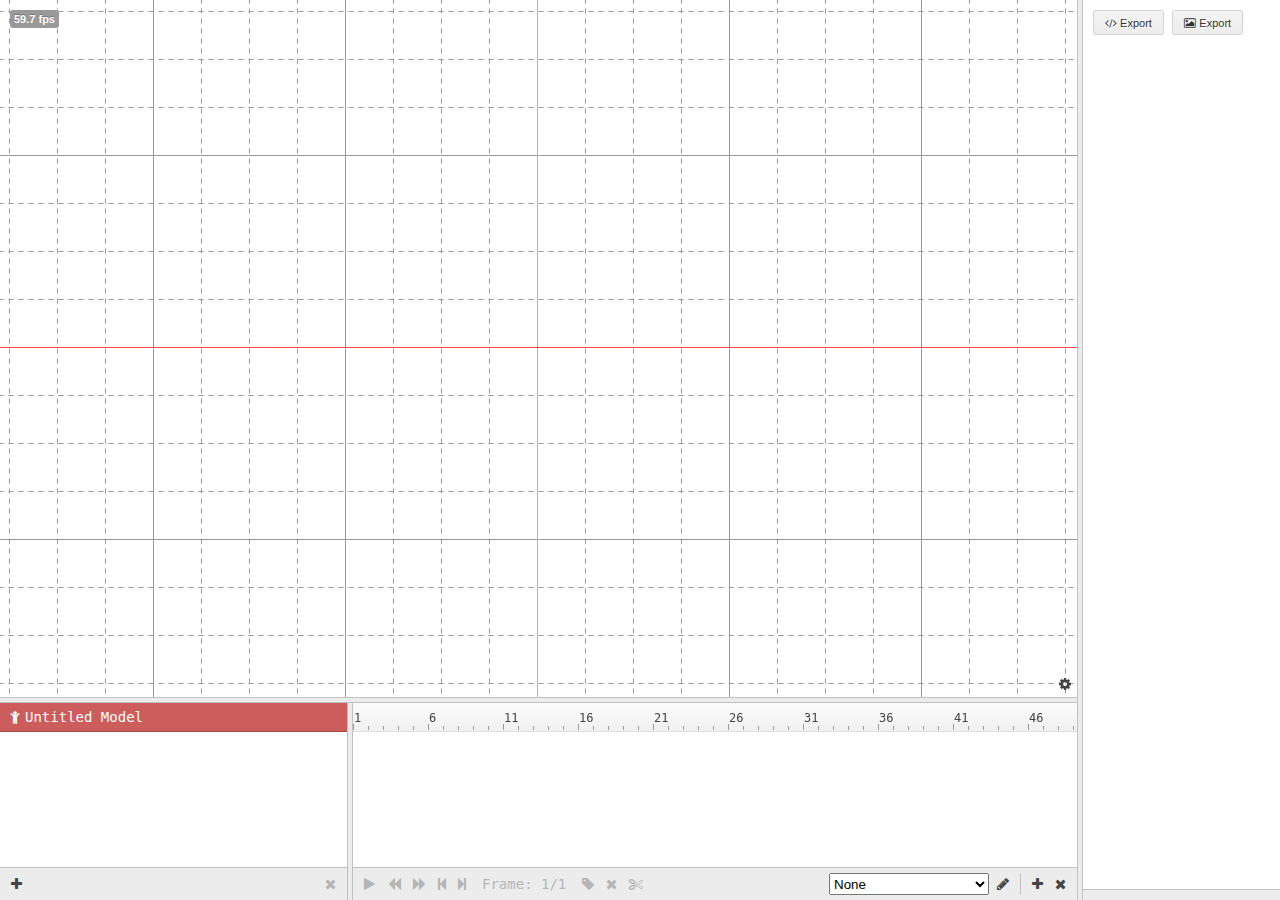
==== commit 0953dcae: "Reorganised keyframe/track classes" ====
--- a/index.html
+++ b/index.html
@@ -67,8 +67,12 @@
 	<script src="src/model/KeyFrame.js"></script>
 	
 	<script src="src/anim/Animation.js"></script>
+	<script src="src/anim/properties/TrackProperty.js"></script>
+	<script src="src/anim/properties/VectorProperty.js"></script>
+	<script src="src/anim/properties/NumberProperty.js"></script>
+	<script src="src/anim/properties/AngleProperty.js"></script>
 	<script src="src/anim/Track.js"></script>
-	<script src="src/anim/TrackProperty.js"></script>
+	<script src="src/anim/NodeTrack.js"></script>
 	<script src="src/anim/BoneTrack.js"></script>
 	<script src="src/anim/SpriteTrack.js"></script>
 	<script src="src/anim/Keyframe.js"></script>
@@ -117,6 +121,7 @@
 					<div class="add-menu">
 						<i class="fa fa-chain btn add-sub btn-add-bone" title="Add Bone"></i>
 						<i class="fa fa-image btn add-sub btn-add-sprite" title="Add Sprite"></i>
+						<i class="fa fa-tasks btn add-sub btn-add-events" title="Add Events"></i>
 					</div>
 				</div>
 				<div class="flex-filler"></div>
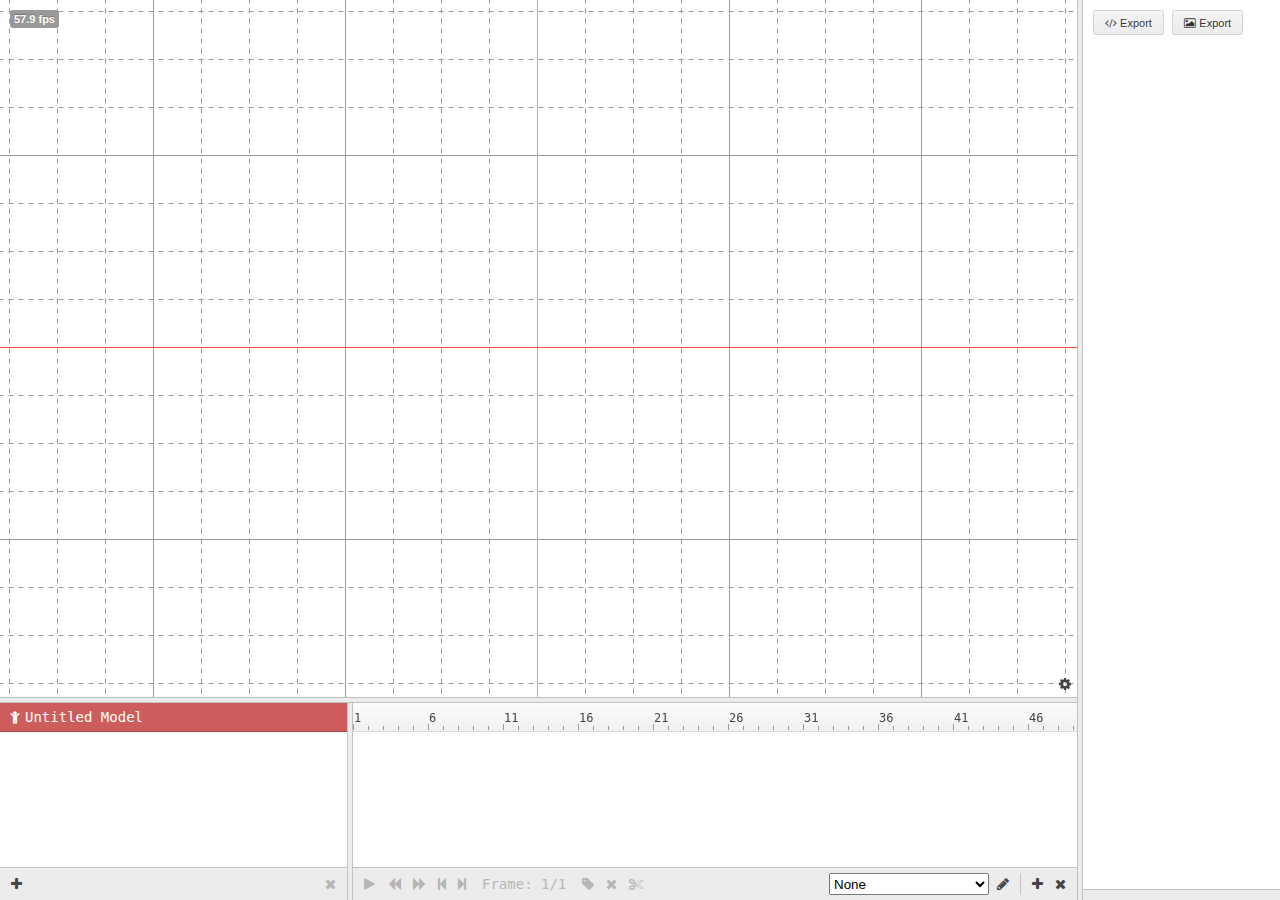
==== commit c70a35a8: "Event nodes (Incomplete)" ====
--- a/index.html
+++ b/index.html
@@ -63,6 +63,7 @@
 	<script src="src/model/ContainerNode.js"></script>
 	<script src="src/model/Bone.js"></script>
 	<script src="src/model/Sprite.js"></script>
+	<script src="src/model/EventNode.js"></script>
 	<script src="src/model/Model.js"></script>
 	<script src="src/model/KeyFrame.js"></script>
 	
@@ -71,13 +72,16 @@
 	<script src="src/anim/properties/VectorProperty.js"></script>
 	<script src="src/anim/properties/NumberProperty.js"></script>
 	<script src="src/anim/properties/AngleProperty.js"></script>
+	<script src="src/anim/properties/StringProperty.js"></script>
 	<script src="src/anim/Track.js"></script>
 	<script src="src/anim/NodeTrack.js"></script>
 	<script src="src/anim/BoneTrack.js"></script>
 	<script src="src/anim/SpriteTrack.js"></script>
-	<script src="src/anim/Keyframe.js"></script>
-	<script src="src/anim/NumberKeyframe.js"></script>
-	<script src="src/anim/VectorKeyframe.js"></script>
+	<script src="src/anim/EventTrack.js"></script>
+	<script src="src/anim/keys/Keyframe.js"></script>
+	<script src="src/anim/keys/NumberKeyframe.js"></script>
+	<script src="src/anim/keys/VectorKeyframe.js"></script>
+	<script src="src/anim/keys/StringKeyframe.js"></script>
 	
 	<script src="src/exporters/Exporter.js"></script>
 	<script src="src/exporters/AngelScriptExporter.js"></script>
@@ -121,7 +125,7 @@
 					<div class="add-menu">
 						<i class="fa fa-chain btn add-sub btn-add-bone" title="Add Bone"></i>
 						<i class="fa fa-image btn add-sub btn-add-sprite" title="Add Sprite"></i>
-						<i class="fa fa-tasks btn add-sub btn-add-events" title="Add Events"></i>
+						<i class="fa fa-tasks btn add-sub btn-add-event" title="Add Event"></i>
 					</div>
 				</div>
 				<div class="flex-filler"></div>
--- a/css/main.css
+++ b/css/main.css
@@ -330,6 +330,8 @@
   content: "\f03e"; }
 .model-node.bone > .item .icon:before {
   content: "\f0c1"; }
+.model-node.event > .item .icon:before {
+  content: "\f0ae"; }
 .model-node .item .fold-icon {
   width: 10px;
   text-align: center;
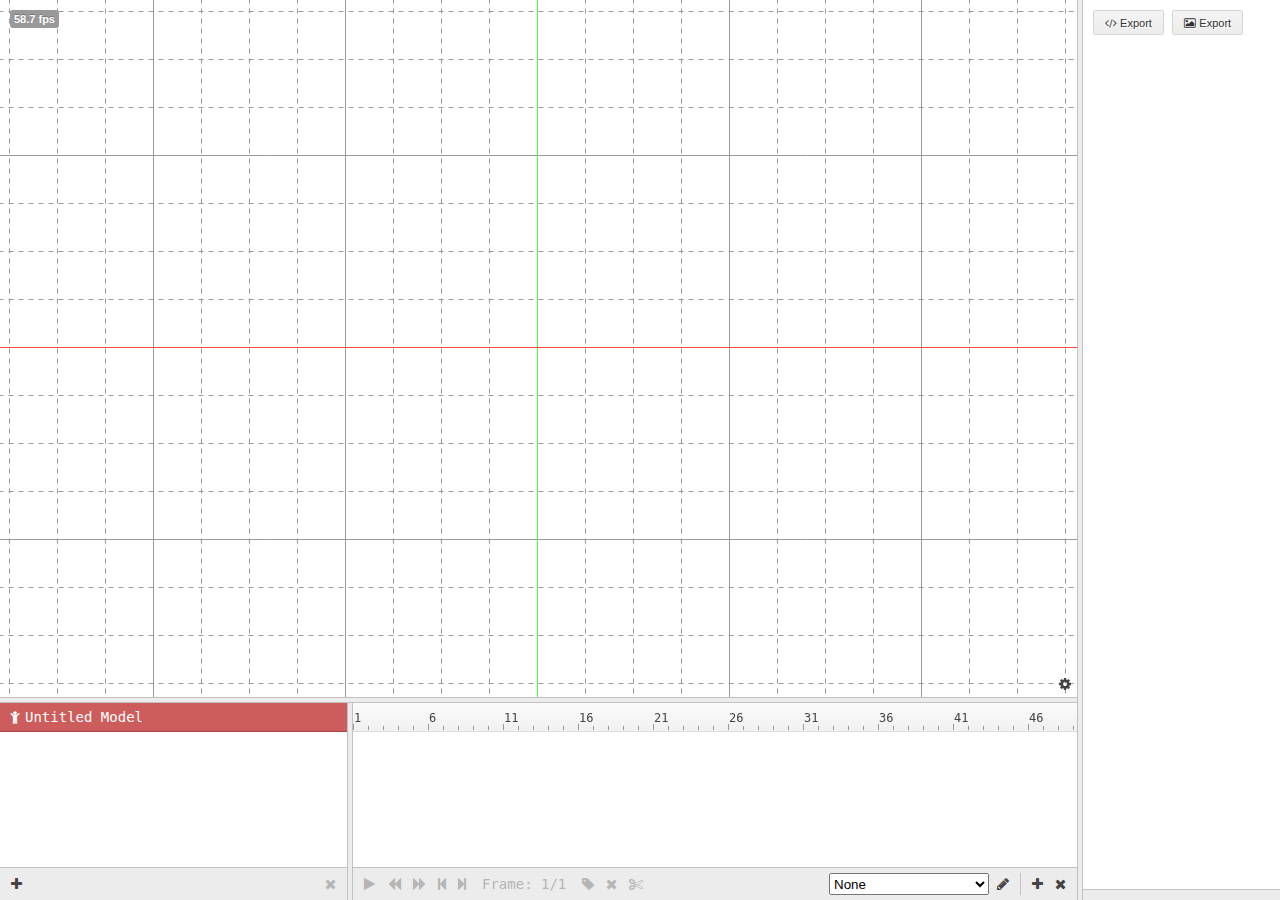
==== commit d8bc2122: "Anchor nodes" ====
--- a/index.html
+++ b/index.html
@@ -61,9 +61,11 @@
 	<script src="src/model/Handle.js"></script>
 	<script src="src/model/Node.js"></script>
 	<script src="src/model/ContainerNode.js"></script>
+	<script src="src/model/BoxNode.js"></script>
 	<script src="src/model/Bone.js"></script>
 	<script src="src/model/Sprite.js"></script>
 	<script src="src/model/EventNode.js"></script>
+	<script src="src/model/Anchor.js"></script>
 	<script src="src/model/Model.js"></script>
 	<script src="src/model/KeyFrame.js"></script>
 	
@@ -126,6 +128,7 @@
 						<i class="fa fa-chain btn add-sub btn-add-bone" title="Add Bone"></i>
 						<i class="fa fa-image btn add-sub btn-add-sprite" title="Add Sprite"></i>
 						<i class="fa fa-tasks btn add-sub btn-add-event" title="Add Event"></i>
+						<i class="fa fa-crosshairs btn add-sub btn-add-anchor" title="Add Anchor"></i>
 					</div>
 				</div>
 				<div class="flex-filler"></div>
--- a/css/main.css
+++ b/css/main.css
@@ -332,6 +332,8 @@
   content: "\f0c1"; }
 .model-node.event > .item .icon:before {
   content: "\f0ae"; }
+.model-node.anchor > .item .icon:before {
+  content: "\f05b"; }
 .model-node .item .fold-icon {
   width: 10px;
   text-align: center;
@@ -341,6 +343,9 @@
   content: "\f0d7"; }
 .model-node .item .fold-icon.collapsed:before {
   content: "\f0da"; }
+.model-node .item .btn-visible {
+  width: 14px;
+  height: 14px; }
 .model-node .children {
   margin-left: 8px;
   padding-left: 8px;
@@ -547,13 +552,18 @@
 
 i.btn.fa:hover {
   background: indianred;
-  color: #FFF; }
+  color: #FFF;
+  box-shadow: 0 0 2px rgba(0, 0, 0, 0.5); }
 
 i.btn.fa.disabled, i.fa.disabled:hover {
   pointer-events: none;
   background: inherit !important;
   color: #b5b5b5 !important; }
 
+i.btn.fa:active:before {
+  position: relative;
+  top: 1px; }
+
 div.disabled {
   color: #b5b5b5 !important; }
 
@@ -564,6 +574,10 @@
   flex-grow: 1;
   min-width: 10px;
   min-height: 10px; }
+
+.flex-filler.min {
+  min-width: inherit;
+  min-height: inherit; }
 
 .flex-filler.wide {
   min-width: 20px;
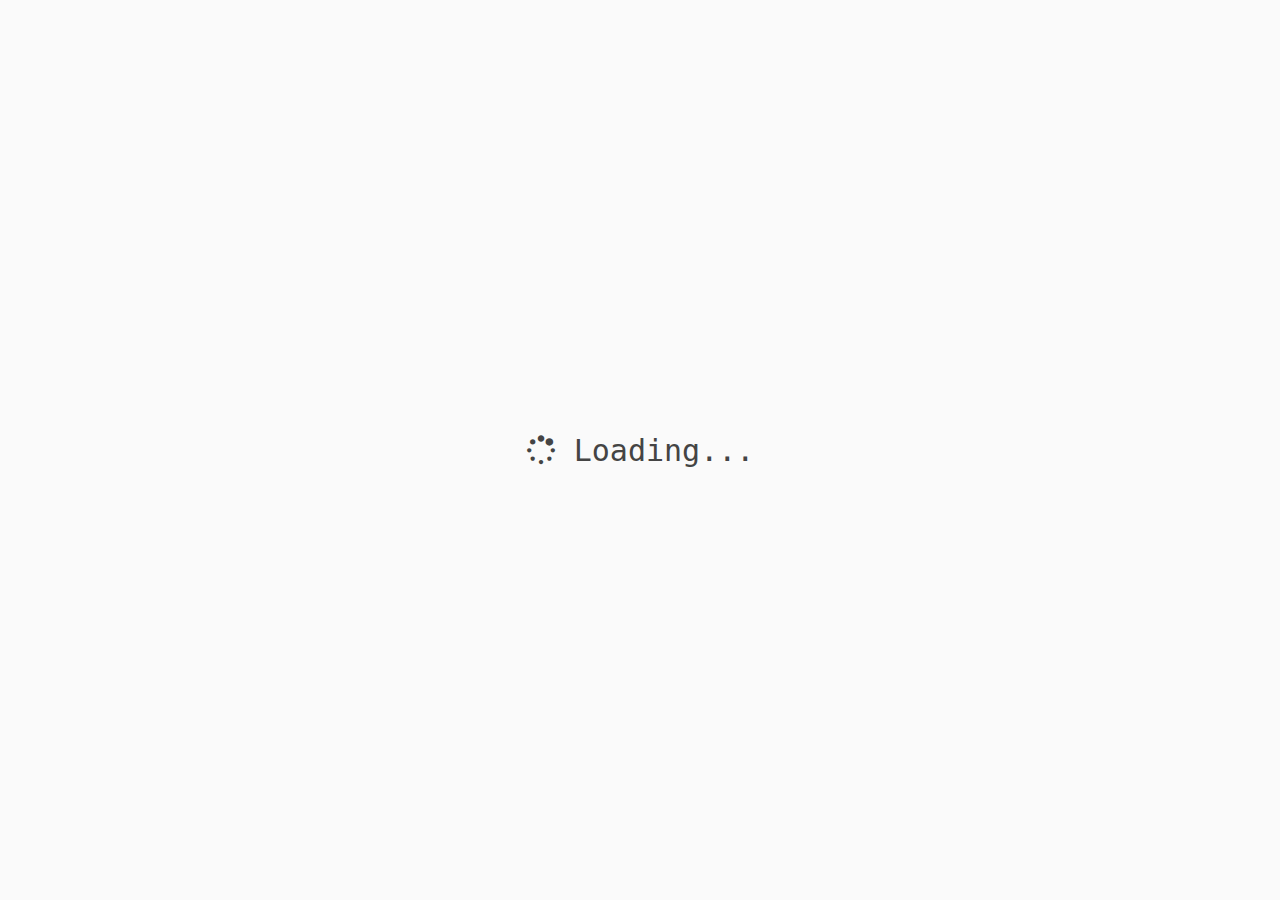
==== commit 54ed54d0: "Minor usability improvements" ====
--- a/index.html
+++ b/index.html
@@ -219,12 +219,20 @@
 		<input type="checkbox" id="view-prop-showFps"/>
 	</div>
 	<div class="fieldset">
-		<label for="view-prop-showControls" title="Shortcut • H">Show controls:</label>
+		<label for="view-prop-showControls" title="Shortcut • 9">Show controls:</label>
 		<input type="checkbox" id="view-prop-showControls"/>
+	</div>
+	<div class="fieldset">
+		<label for="view-prop-drawOutlines" title="Shortcut • 8">Draw outlines:</label>
+		<input type="checkbox" id="view-prop-drawOutlines"/>
 	</div>
 	<div class="fieldset">
 		<label for="view-prop-drawGrid" title="Shortcut • G">Draw Grid:</label>
 		<input type="checkbox" id="view-prop-drawGrid"/>
+	</div>
+	<div class="fieldset">
+		<label for="view-prop-pixelHitTest" title="Shortcut">Pixel Hit Test:</label>
+		<input type="checkbox" id="view-prop-pixelHitTest"/>
 	</div>
 	<div class="fieldset">
 		<label for="view-prop-drawAABB" title="Shortcut • 0">Draw AABBs:</label>
--- a/css/main.css
+++ b/css/main.css
@@ -401,37 +401,29 @@
   width: 12px; }
 
 #sprite_selector {
-  width: 900px; }
-  #sprite_selector .sprite_group {
-    margin-bottom: 10px;
-    min-width: 500px; }
-    #sprite_selector .sprite_group .fold-icon:before {
-      content: "\f078"; }
-    #sprite_selector .sprite_group.collapsed .fold-icon:before {
-      content: "\f054"; }
-    #sprite_selector .sprite_group.collapsed .content {
-      height: 0;
-      display: none; }
-  #sprite_selector .heading {
+  width: 900px;
+  display: flex !important;
+  flex-direction: row;
+  flex-wrap: wrap; }
+  #sprite_selector .sprite-group {
+    margin: 0 10px 10px 0;
     cursor: pointer;
     border: 1px solid #B7B7B7;
     border-radius: 3px;
     padding: 5px; }
-    #sprite_selector .heading .fold-icon {
-      margin-left: 10px; }
-    #sprite_selector .heading:hover {
+    #sprite_selector .sprite-group:hover {
       background-color: #ffe3e3;
       border-color: #deb8b8; }
-    #sprite_selector .heading > * {
+    #sprite_selector .sprite-group > * {
       vertical-align: middle; }
-    #sprite_selector .heading > .thumb {
+    #sprite_selector .sprite-group > .thumb {
       display: inline-block; }
+  #sprite_selector .content.collapsed {
+    height: 0;
+    display: none; }
   #sprite_selector .content {
     display: flex;
-    margin-left: 20px;
-    border-left: 1px dashed;
-    padding: 10px 0 0 10px;
-    border-left: 1px #B7B7B7 dashed;
+    margin: 0 10px 10px 0;
     overflow: hidden;
     flex-wrap: wrap; }
   #sprite_selector .thumb-outer {
@@ -513,7 +505,8 @@
   font-size: 30px;
   display: flex;
   justify-content: center;
-  align-items: center; }
+  align-items: center;
+  z-index: 999999; }
   #app-loading-screen .content {
     margin: 0 auto; }
 
@@ -563,6 +556,9 @@
 i.btn.fa:active:before {
   position: relative;
   top: 1px; }
+
+i.btn.inactive::before {
+  opacity: 0.5; }
 
 div.disabled {
   color: #b5b5b5 !important; }
